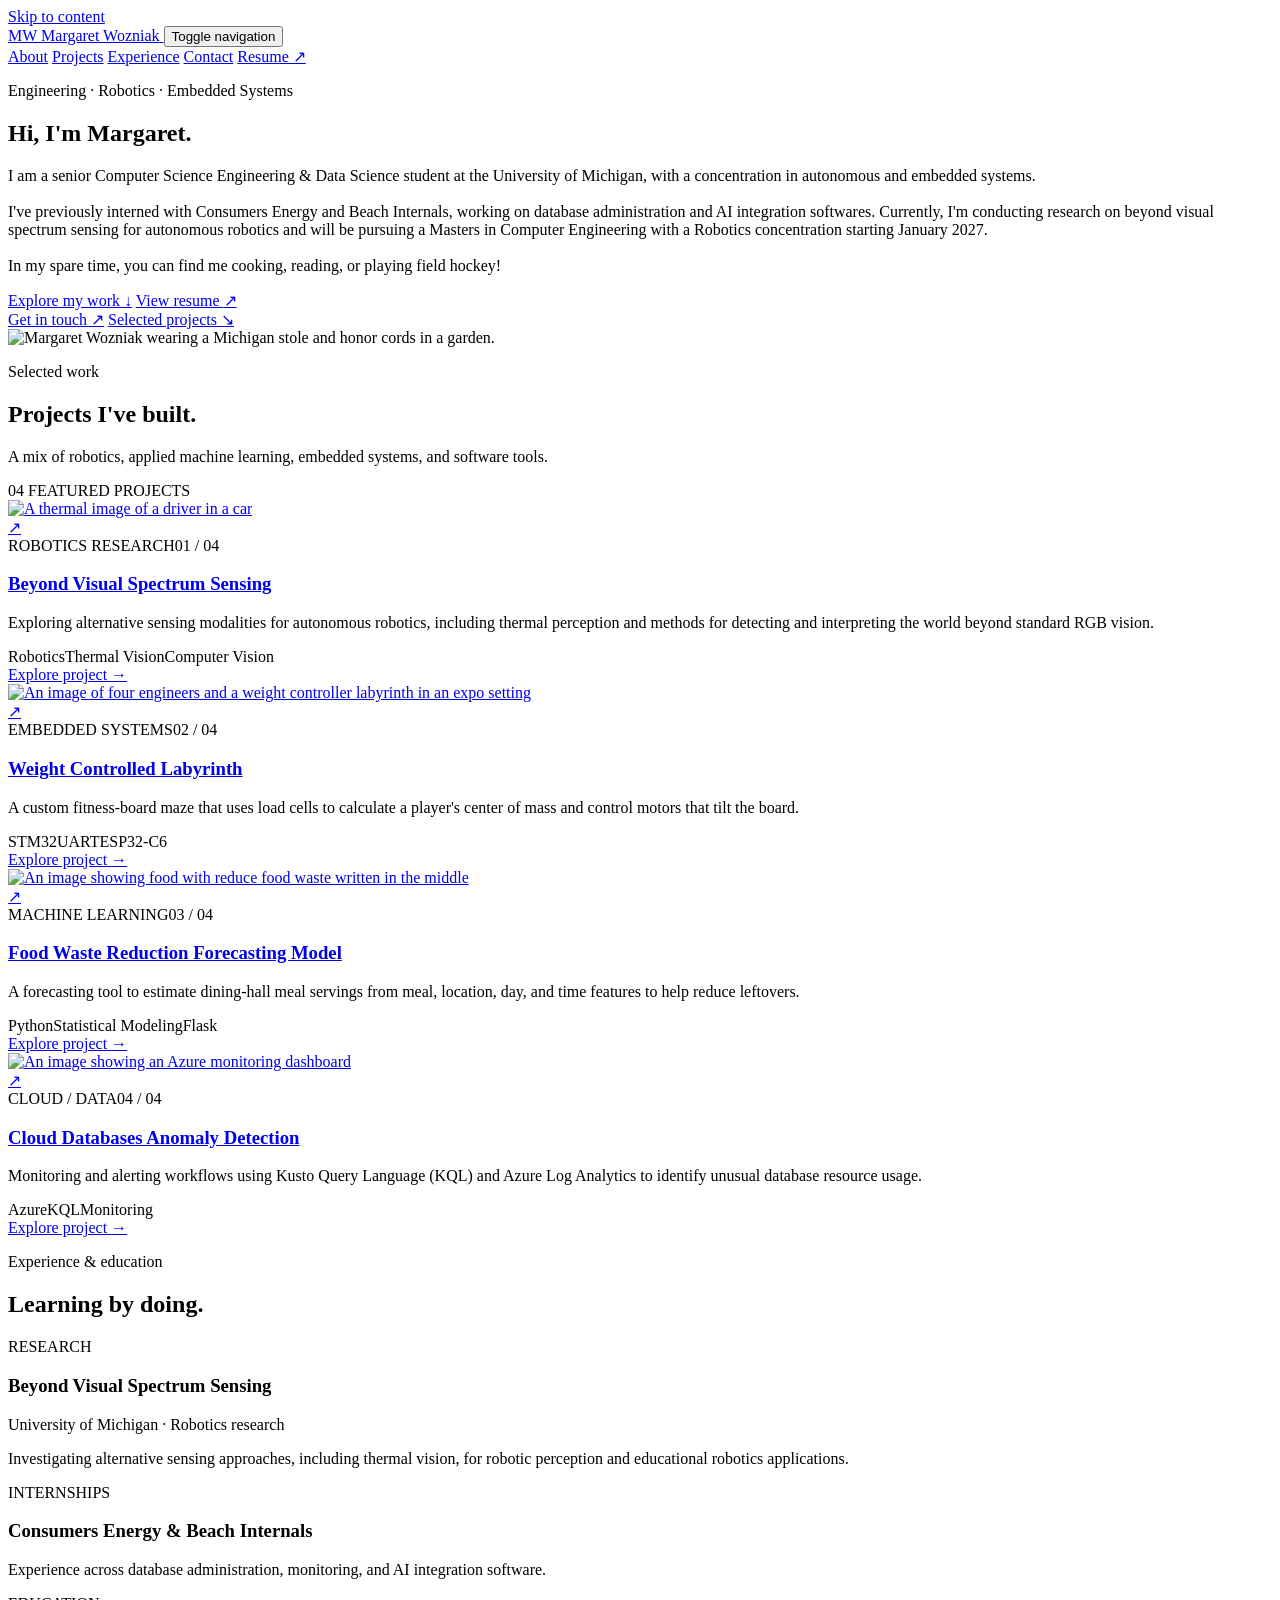
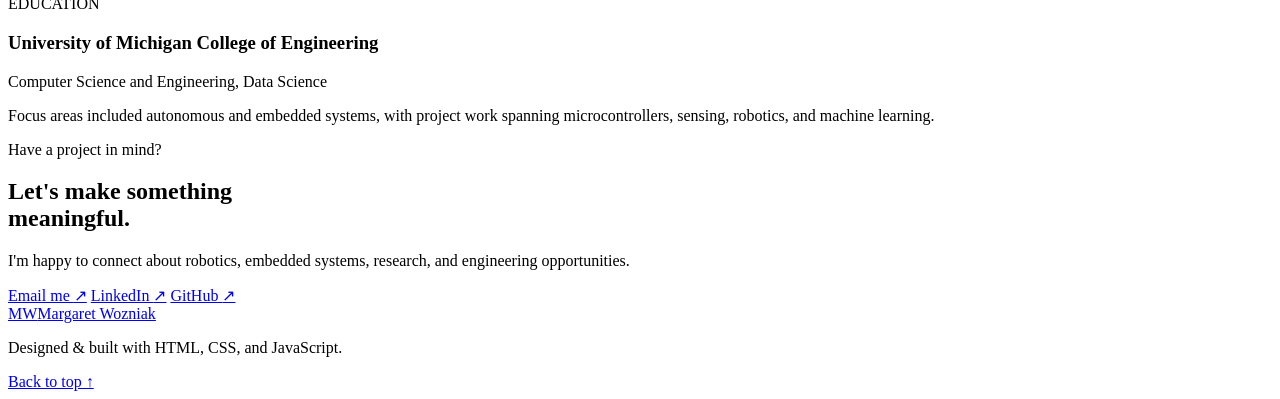
==== index.html @ fe087d68 "Add files via upload" ====
<!DOCTYPE html>
<html lang="en">
<head>
  <meta charset="UTF-8">
  <meta name="viewport" content="width=device-width, initial-scale=1">
  <meta name="description" content="Margaret Wozniak's engineering portfolio featuring robotics, embedded systems, sensing, machine learning, and software projects.">
  <meta name="theme-color" content="#f8fafc">
  <title>Margaret Wozniak | Engineering Portfolio</title>
  <link rel="preconnect" href="https://fonts.googleapis.com">
  <link rel="preconnect" href="https://fonts.gstatic.com" crossorigin>
  <link href="https://fonts.googleapis.com/css2?family=DM+Sans:wght@400;500;600;700&family=Manrope:wght@400;500;600;700;800&display=swap" rel="stylesheet">
  <link rel="stylesheet" href="css/style.css">
  <script src="js/main.js" defer></script>
</head>
<body>
  <a class="skip-link" href="#main">Skip to content</a>

  <header class="site-header">
    <div class="nav-shell">
      <a class="brand" href="#home" aria-label="Margaret Wozniak home">
        <span class="brand-mark">MW</span>
        <span class="brand-name">Margaret Wozniak</span>
      </a>

      <button class="menu-toggle" type="button" aria-expanded="false" aria-controls="primary-navigation">
        <span class="sr-only">Toggle navigation</span>
        <span></span><span></span><span></span>
      </button>

      <nav class="primary-nav" id="primary-navigation" aria-label="Primary navigation">
        <a href="#home">About</a>
        <a href="#projects">Projects</a>
        <a href="#experience">Experience</a>
        <a href="#contact">Contact</a>
        <a class="nav-resume" href="assets/documents/M.Wozniak Resume 2026.pdf" data-resume-popup>Resume <span aria-hidden="true">↗</span></a>
      </nav>
    </div>
  </header>

  <main id="main">
    <section class="hero section-shell" id="home">
      <div class="hero-copy reveal">
        <p class="eyebrow"></span> Engineering · Robotics · Embedded Systems</p>
        <h1>Hi, I'm Margaret<span class="period">.</span></h1>
        <p class="hero-lede original-intro">I am a senior Computer Science Engineering & Data Science student at the University of Michigan, with a concentration in autonomous and embedded systems. <br><br>I've previously interned with Consumers Energy and Beach Internals, working on database administration and AI integration softwares. Currently, I'm conducting research on beyond visual spectrum sensing for autonomous robotics and will be pursuing a Masters in Computer Engineering with a Robotics concentration starting January 2027. <br><br> In my spare time, you can find me cooking, reading, or playing field hockey!</p>
        <div class="hero-actions">
          <a class="button button-primary" href="#projects">Explore my work <span aria-hidden="true">↓</span></a>
          <a class="button button-secondary" href="assets/documents/M.Wozniak Resume 2026.pdf" data-resume-popup>View resume <span aria-hidden="true">↗</span></a>
        </div>
        <div class="hero-links" aria-label="Professional links">
          <a href="#contact">Get in touch <span aria-hidden="true">↗</span></a>
          <span class="link-divider" aria-hidden="true"></span>
          <a href="#projects">Selected projects <span aria-hidden="true">↘</span></a>
        </div>
      </div>

      <div class="hero-visual reveal" aria-label="Portfolio introduction illustration">
        <img src="assets/images/grad photo website.jpg" alt="Margaret Wozniak wearing a Michigan stole and honor cords in a garden.">
      </div>
    </section>
    <section class="section projects-section" id="projects">
      <div class="section-shell">
        <div class="section-heading section-heading-row reveal">
          <div>
            <p class="eyebrow">Selected work</p>
            <h2>Projects I've built<span class="period">.</span></h2>
            <p class="section-intro">A mix of robotics, applied machine learning, embedded systems, and software tools.</p>
          </div>
          <span class="project-count">04 FEATURED PROJECTS</span>
        </div>

        <div class="project-grid">
          <article class="project-card project-card-featured reveal">
            <a class="project-image image-thermal" href="projects/beyond-visual-spectrum-sensing.html" aria-label="View Beyond Visual Spectrum Sensing project">
              <div class="image-placeholder thermal-art" role="img" aria-label="Abstract thermal sensing illustration">
                <img src="assets/images/thermal.jpeg" alt="A thermal image of a driver in a car">
              </div>
              <span class="image-arrow" aria-hidden="true">↗</span>
            </a>
            <div class="project-body">
              <div class="project-meta"><span>ROBOTICS RESEARCH</span><span>01 / 04</span></div>
              <h3><a href="projects/beyond-visual-spectrum-sensing.html">Beyond Visual Spectrum Sensing</a></h3>
              <p>Exploring alternative sensing modalities for autonomous robotics, including thermal perception and methods for detecting and interpreting the world beyond standard RGB vision.</p>
              <div class="tag-list"><span>Robotics</span><span>Thermal Vision</span><span>Computer Vision</span></div>
              <a class="text-link" href="projects/beyond-visual-spectrum-sensing.html">Explore project <span aria-hidden="true">→</span></a>
            </div>
          </article>

          <article class="project-card reveal">
            <a class="project-image" href="projects/weight-controlled-labyrinth.html" aria-label="View Weight Controlled Labyrinth project">
              <div class="image-placeholder maze-art" role="img" aria-label="Abstract labyrinth and embedded control illustration">
                <img src="assets/images/IMG_4592.jpeg" alt="An image of four engineers and a weight controller labyrinth in an expo setting">
              </div>
              <span class="image-arrow" aria-hidden="true">↗</span>
            </a>
            <div class="project-body">
              <div class="project-meta"><span>EMBEDDED SYSTEMS</span><span>02 / 04</span></div>
              <h3><a href="projects/weight-controlled-labyrinth.html">Weight Controlled Labyrinth</a></h3>
              <p>A custom fitness-board maze that uses load cells to calculate a player's center of mass and control motors that tilt the board.</p>
              <div class="tag-list"><span>STM32</span><span>UART</span><span>ESP32-C6</span></div>
              <a class="text-link" href="projects/weight-controlled-labyrinth.html">Explore project <span aria-hidden="true">→</span></a>
            </div>
          </article>

          <article class="project-card reveal">
            <a class="project-image" href="projects/food-waste-forecasting.html" aria-label="View Food Waste Reduction Forecasting Model project">
              <div class="image-placeholder forecast-art" role="img" aria-label="Abstract forecasting chart illustration">
                <img src="assets/images/Food waste.webp" alt="An image showing food with reduce food waste written in the middle">
              </div>
              <span class="image-arrow" aria-hidden="true">↗</span>
            </a>
            <div class="project-body">
              <div class="project-meta"><span>MACHINE LEARNING</span><span>03 / 04</span></div>
              <h3><a href="projects/food-waste-forecasting.html">Food Waste Reduction Forecasting Model</a></h3>
              <p>A forecasting tool to estimate dining-hall meal servings from meal, location, day, and time features to help reduce leftovers.</p>
              <div class="tag-list"><span>Python</span><span>Statistical Modeling</span><span>Flask</span></div>
              <a class="text-link" href="projects/food-waste-forecasting.html">Explore project <span aria-hidden="true">→</span></a>
            </div>
          </article>

          <article class="project-card reveal">
            <a class="project-image" href="projects/cloud-database-anomaly-detection.html" aria-label="View Cloud Databases Anomaly Detection project">
              <div class="image-placeholder cloud-art" role="img" aria-label="Abstract cloud monitoring dashboard illustration">
                <img src="assets/images/compliance-over-time-details.png" alt="An image showing an Azure monitoring dashboard">
              </div>
              <span class="image-arrow" aria-hidden="true">↗</span>
            </a>
            <div class="project-body">
              <div class="project-meta"><span>CLOUD / DATA</span><span>04 / 04</span></div>
              <h3><a href="projects/cloud-database-anomaly-detection.html">Cloud Databases Anomaly Detection</a></h3>
              <p>Monitoring and alerting workflows using Kusto Query Language (KQL) and Azure Log Analytics to identify unusual database resource usage.</p>
              <div class="tag-list"><span>Azure</span><span>KQL</span><span>Monitoring</span></div>
              <a class="text-link" href="projects/cloud-database-anomaly-detection.html">Explore project <span aria-hidden="true">→</span></a>
            </div>
          </article>
        </div>
      </div>
    </section>

    <section class="section section-shell experience-section" id="experience">
      <div class="section-heading reveal">
        <p class="eyebrow">Experience & education</p>
        <h2>Learning by doing<span class="period">.</span></h2>
      </div>
      <div class="timeline">
        <article class="timeline-item reveal">
          <div class="timeline-marker"></div>
          <div class="timeline-date">RESEARCH</div>
          <div class="timeline-content">
            <h3>Beyond Visual Spectrum Sensing</h3>
            <p class="timeline-subtitle">University of Michigan · Robotics research</p>
            <p>Investigating alternative sensing approaches, including thermal vision, for robotic perception and educational robotics applications.</p>
          </div>
        </article>
        <article class="timeline-item reveal">
          <div class="timeline-marker"></div>
          <div class="timeline-date">INTERNSHIPS</div>
          <div class="timeline-content">
            <h3>Consumers Energy & Beach Internals</h3>
            <p>Experience across database administration, monitoring, and AI integration software.</p>
          </div>
        </article>
        <article class="timeline-item reveal">
          <div class="timeline-marker"></div>
          <div class="timeline-date">EDUCATION</div>
          <div class="timeline-content">
            <h3>University of Michigan College of Engineering</h3>
            <p class="timeline-subtitle">Computer Science and Engineering, Data Science</p>
            <p>Focus areas included autonomous and embedded systems, with project work spanning microcontrollers, sensing, robotics, and machine learning.</p>
          </div>
        </article>
      </div>
    </section>

    <section class="contact-section" id="contact">
      <div class="section-shell contact-inner reveal">
        <div>
          <p class="eyebrow eyebrow-light">Have a project in mind?</p>
          <h2>Let's make something<br>meaningful<span class="contact-period">.</span></h2>
          <p>I'm happy to connect about robotics, embedded systems, research, and engineering opportunities.</p>
        </div>
        <div class="contact-actions">
          <!-- Replace this address with the email address you want to publish. -->
          <a class="button button-light" href="mailto:margwoz@umich.edu">Email me <span aria-hidden="true">↗</span></a>
          <!-- Replace # with your actual profile URLs. -->
          <a class="contact-social" href="https://www.linkedin.com/in/margaret-wozniak/" aria-label="www.linkedin.com/in/margaret-wozniak">LinkedIn <span aria-hidden="true">↗</span></a>
          <a class="contact-social" href="https://github.com/margwoz" aria-label="https://github.com/margwoz">GitHub <span aria-hidden="true">↗</span></a>
        </div>
      </div>
    </section>
  </main>


  <dialog class="resume-dialog" id="resume-dialog" aria-labelledby="resume-dialog-title">
    <div class="resume-dialog-header">
      <div><p class="eyebrow">Curriculum vitae</p><h2 id="resume-dialog-title">Resume</h2></div>
      <button class="resume-close" type="button" aria-label="Close resume preview" data-resume-close>×</button>
    </div>
    <div class="resume-preview">
      <iframe title="Resume PDF preview" src="assets/documents/M.Wozniak Resume 2026.pdf#view=FitH"></iframe>
      <div class="resume-missing">
        <h3>Add your resume PDF</h3>
        <p>Place your file at <code>assets/documents/resume.pdf</code> to display it here.</p>
      </div>
    </div>
    <div class="resume-dialog-footer"><a class="button button-primary" href="assets/documents/M.Wozniak Resume 2026.pdf.pdf" download>Download PDF <span aria-hidden="true">↓</span></a><button class="button button-secondary" type="button" data-resume-close>Close</button></div>
  </dialog>

  <footer class="site-footer">
    <div class="section-shell footer-inner">
      <a class="brand footer-brand" href="#home"><span class="brand-mark">MW</span><span class="brand-name">Margaret Wozniak</span></a>
      <p>Designed & built with HTML, CSS, and JavaScript.</p>
      <a class="back-to-top" href="#home">Back to top ↑</a>
    </div>
  </footer>
</body>
</html>
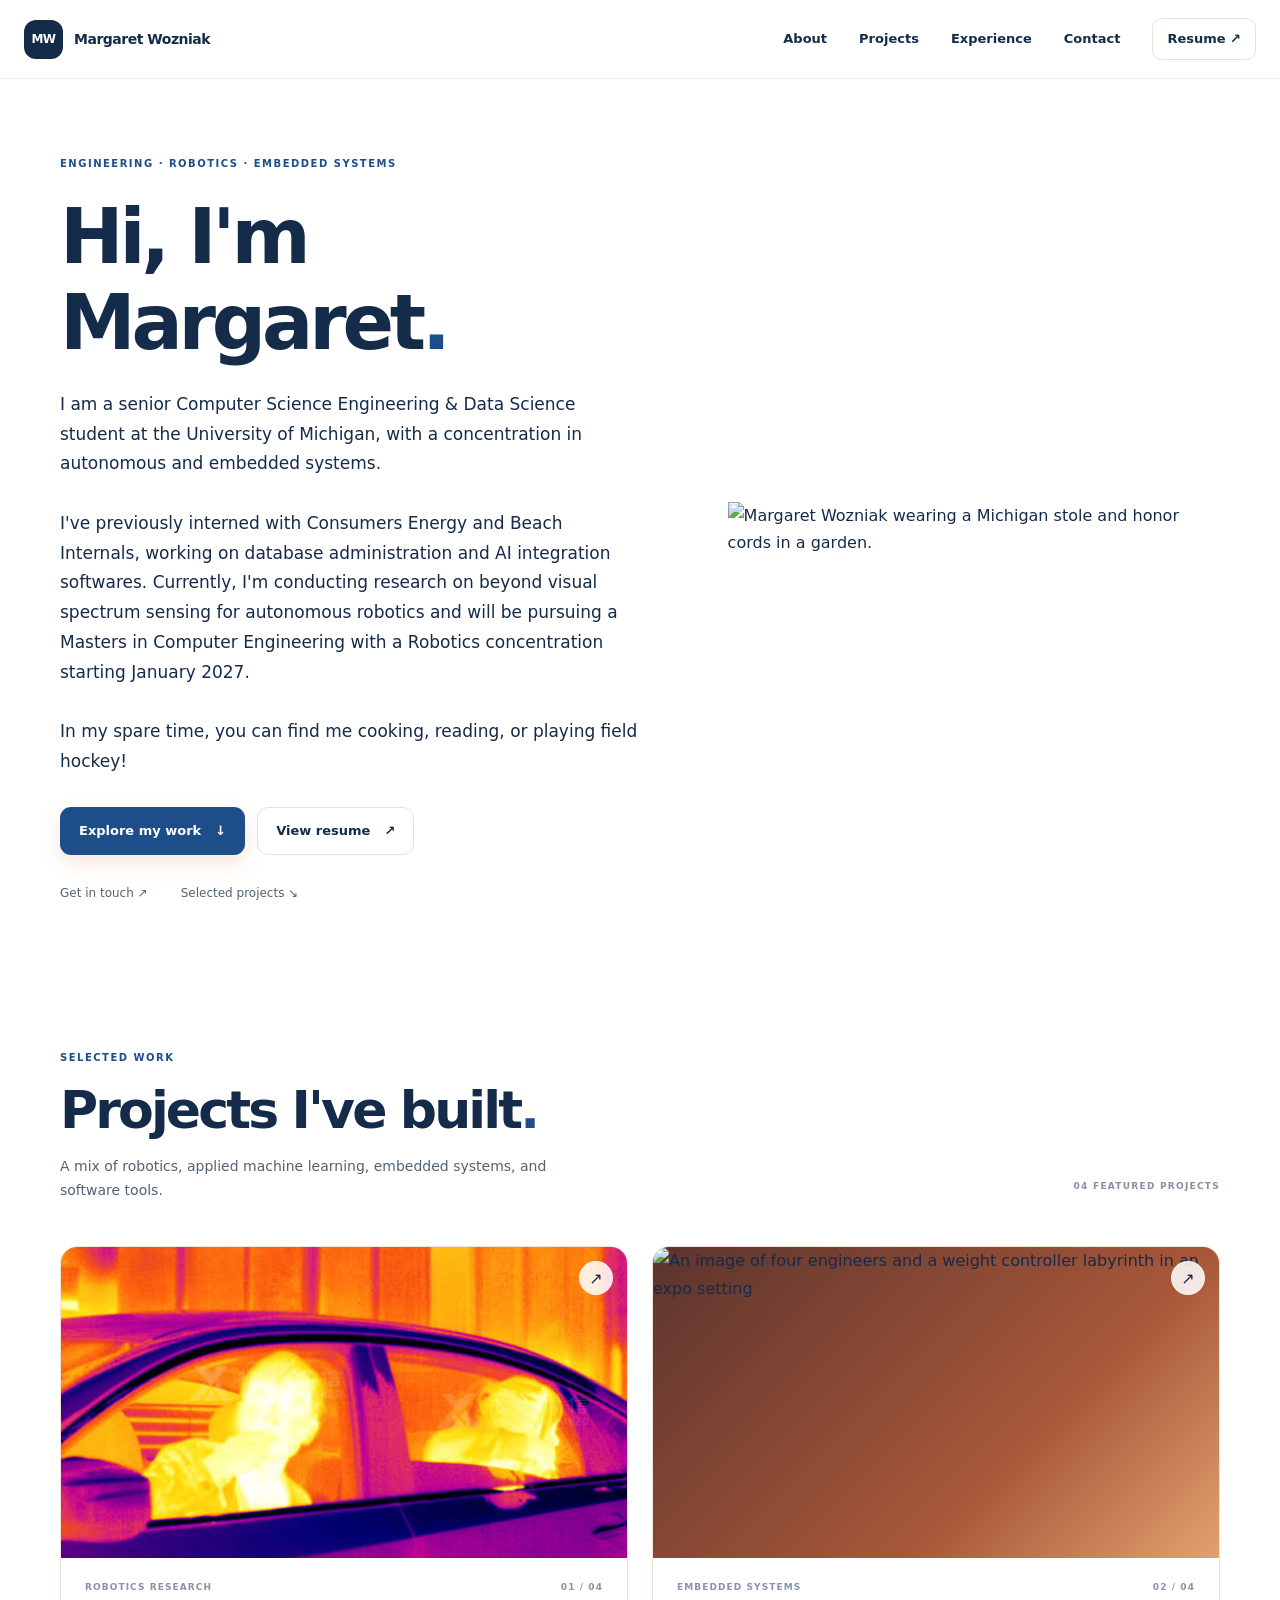
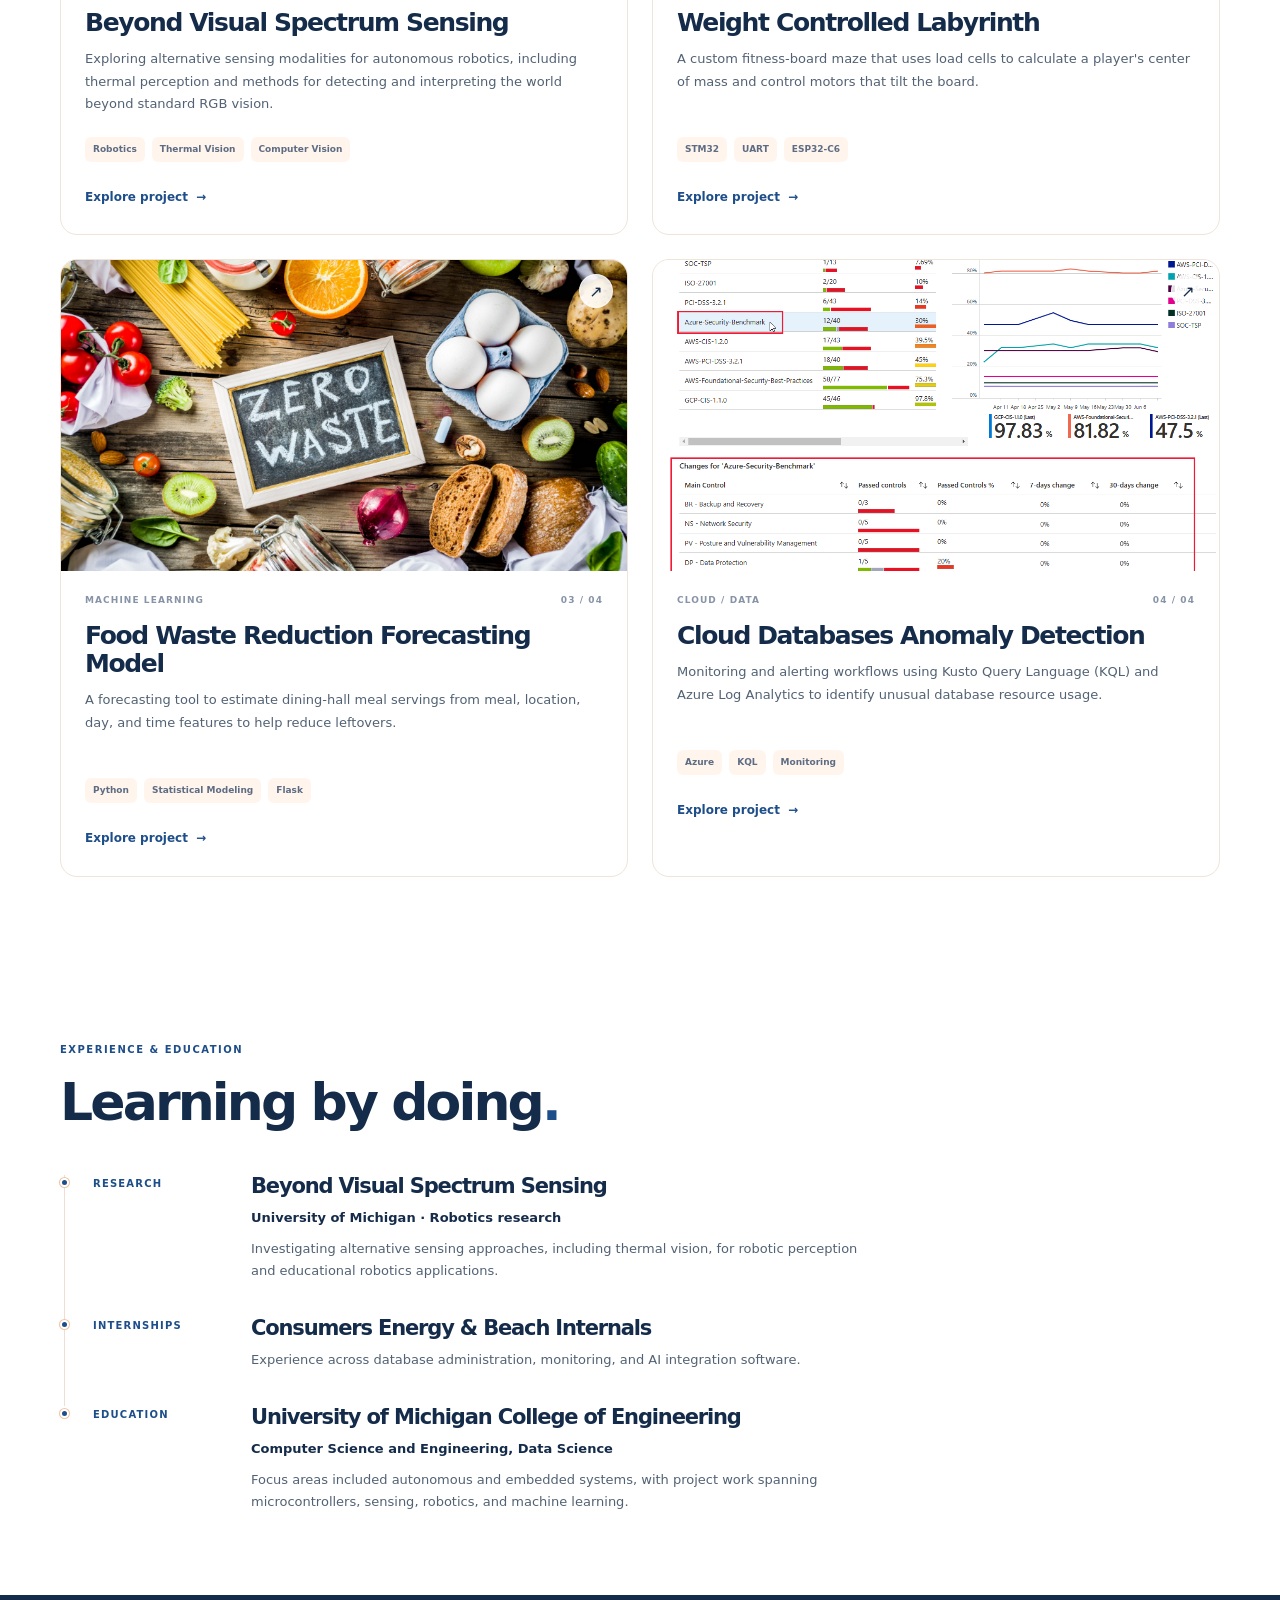
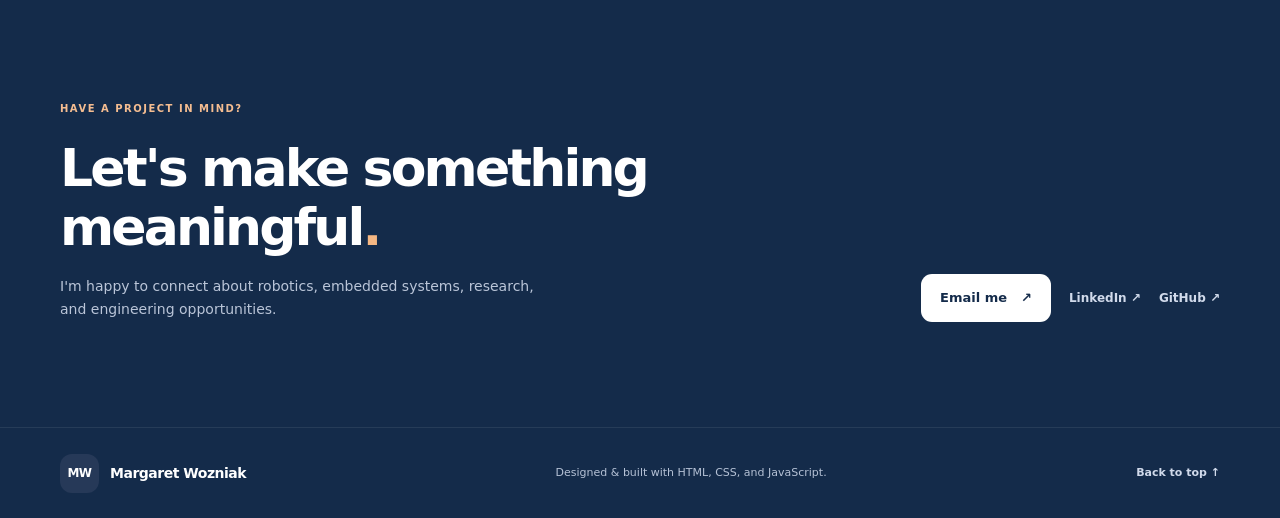
==== commit a24b2ab7: "Update index.html" ====
--- a/index.html
+++ b/index.html
@@ -180,9 +180,7 @@
           <p>I'm happy to connect about robotics, embedded systems, research, and engineering opportunities.</p>
         </div>
         <div class="contact-actions">
-          <!-- Replace this address with the email address you want to publish. -->
           <a class="button button-light" href="mailto:margwoz@umich.edu">Email me <span aria-hidden="true">↗</span></a>
-          <!-- Replace # with your actual profile URLs. -->
           <a class="contact-social" href="https://www.linkedin.com/in/margaret-wozniak/" aria-label="www.linkedin.com/in/margaret-wozniak">LinkedIn <span aria-hidden="true">↗</span></a>
           <a class="contact-social" href="https://github.com/margwoz" aria-label="https://github.com/margwoz">GitHub <span aria-hidden="true">↗</span></a>
         </div>
--- a/css/style.css
+++ b/css/style.css
@@ -0,0 +1,302 @@
+/* Margaret Wozniak portfolio — shared styles */
+:root {
+  color-scheme: light;
+  --navy: #142B4A;
+  --blue: #1D4E89;
+  --blue-dark: #163B68;
+  --orange: #B94E00;
+  --orange-dark: #963F00;
+  --background: #FFFFFF;
+  --blue-pale: #EAF2F8;
+  --orange-pale: #FFF1E6;
+  --ink: #142B4A;
+  --body-text: #263548;
+  --muted: #526274;
+  --border: #B8C8D8;
+  --radius: 20px;
+  --shadow: 0 18px 50px rgba(24, 45, 82, .08);
+  --font-body: "DM Sans", system-ui, -apple-system, BlinkMacSystemFont, "Segoe UI", sans-serif;
+  --font-heading: "Manrope", var(--font-body);
+}
+* { box-sizing: border-box; }
+html { scroll-behavior: smooth; scroll-padding-top: 92px; }
+body { margin: 0; color: var(--ink); background: var(--paper); font-family: var(--font-body); line-height: 1.7; -webkit-font-smoothing: antialiased; }
+body.menu-open { overflow: hidden; }
+a { color: inherit; text-decoration: none; }
+a:focus-visible, button:focus-visible { outline: 3px solid #f0a66d; outline-offset: 4px; }
+img { max-width: 100%; display: block; }
+button, input, textarea { font: inherit; }
+::selection { color: #fff; background: var(--blue); }
+.skip-link { position: absolute; z-index: 1000; top: -60px; left: 16px; padding: 10px 14px; background: var(--ink); color: #fff; border-radius: 8px; }
+.skip-link:focus { top: 12px; }
+.sr-only { position: absolute; width: 1px; height: 1px; padding: 0; margin: -1px; overflow: hidden; clip: rect(0,0,0,0); white-space: nowrap; border: 0; }
+.section-shell { width: min(1160px, calc(100% - 48px)); margin-inline: auto; }
+.site-header { position: sticky; z-index: 100; top: 0; border-bottom: 1px solid rgba(228,233,241,.86); background: rgba(255,255,255,.88); backdrop-filter: blur(16px); }
+.nav-shell { width: min(1240px, calc(100% - 48px)); min-height: 78px; margin: auto; display: flex; align-items: center; justify-content: space-between; gap: 32px; }
+.brand { display: inline-flex; align-items: center; gap: 11px; flex-shrink: 0; }
+.brand-mark { display: grid; place-items: center; width: 39px; height: 39px; border-radius: 12px; background: var(--ink); color: #fff; font: 800 12px var(--font-heading); letter-spacing: -.04em; }
+.brand-name { font: 800 14px var(--font-heading); letter-spacing: -.035em; }
+.primary-nav { display: flex; align-items: center; gap: clamp(18px, 2.5vw, 34px); }
+.primary-nav > a { color: var(--ink-soft); font-size: 13px; font-weight: 600; transition: color .2s ease; }
+.primary-nav > a:hover, .primary-nav > a[aria-current="location"] { color: var(--blue); }
+.primary-nav .nav-resume { padding: 9px 14px; border: 1px solid #f0dfd1; border-radius: 10px; color: var(--ink); }
+.primary-nav .nav-resume:hover { border-color: var(--blue); background: var(--blue-pale); }
+.menu-toggle { display: none; border: 0; padding: 8px; background: transparent; color: var(--ink); cursor: pointer; }
+.menu-toggle span:not(.sr-only) { display: block; width: 23px; height: 2px; margin: 5px 0; border-radius: 2px; background: currentColor; transition: transform .2s ease, opacity .2s ease; }
+.hero { display: grid; grid-template-columns: 1.08fr .92fr; align-items: center; gap: clamp(40px, 7vw, 94px); padding-block: clamp(42px, 6vw, 76px) 64px; min-height: 540px; }
+.eyebrow { display: flex; align-items: center; gap: 9px; margin: 0 0 22px; color: var(--blue); font-size: 10px; font-weight: 800; letter-spacing: .15em; text-transform: uppercase; }
+.status-dot, .chip-pulse { width: 7px; height: 7px; border-radius: 50%; background: #3bbd8a; box-shadow: 0 0 0 4px #fff0e4; }
+h1, h2, h3, p { margin-top: 0; }
+h1, h2, h3 { font-family: var(--font-heading); letter-spacing: -.055em; line-height: 1.13; }
+h1 { max-width: 660px; margin-bottom: 24px; font-size: clamp(46px, 6vw, 76px); font-weight: 800; }
+.period { color: var(--blue); }
+.hero-lede { max-width: 600px; margin-bottom: 15px; color: var(--ink-soft); font-size: clamp(17px, 1.8vw, 20px); line-height: 1.65; }
+.hero-context { max-width: 560px; color: var(--muted); font-size: 14px; }
+.hero-actions { display: flex; flex-wrap: wrap; gap: 12px; margin-top: 30px; }
+.button { display: inline-flex; min-height: 48px; align-items: center; justify-content: center; gap: 14px; padding: 12px 18px; border: 1px solid transparent; border-radius: 11px; font-size: 13px; font-weight: 700; transition: transform .2s ease, background .2s ease, box-shadow .2s ease; }
+.button:hover { transform: translateY(-2px); }
+.button-primary { background: var(--blue); color: #fff; box-shadow: 0 8px 20px rgba(217,119,54,.18); }
+.button-primary:hover { background: var(--blue-dark); box-shadow: 0 12px 24px rgba(217,119,54,.24); }
+.button-secondary { border-color: #f0dfd1; background: #fff; color: var(--ink); }
+.button-secondary:hover { border-color: #f0c7a7; background: var(--paper-soft); }
+.hero-links { display: flex; align-items: center; gap: 16px; margin-top: 28px; color: var(--muted); font-size: 12px; }
+.hero-links a:hover { color: var(--blue); }
+.link-divider { width: 1px; height: 14px; background: var(--line); }
+.hero-visual { position: relative; display: grid; place-items: center; min-height: 390px; isolation: isolate; }
+.visual-grid { position: absolute; z-index: -2; inset: 0; background-image: linear-gradient(rgba(217,119,54,.08) 1px, transparent 1px), linear-gradient(90deg, rgba(217,119,54,.08) 1px, transparent 1px); background-size: 28px 28px; mask-image: radial-gradient(ellipse, #000 12%, transparent 73%); }
+.visual-orbit { position: absolute; z-index: -1; border: 1px solid rgba(217,119,54,.18); border-radius: 50%; transform: rotate(-23deg); }
+.orbit-one { width: 360px; height: 235px; }
+.orbit-two { width: 430px; height: 290px; transform: rotate(37deg); border-color: rgba(217,119,54,.12); }
+.visual-card { position: relative; width: min(340px, 82%); padding: 22px; border: 1px solid rgba(255,255,255,.9); border-radius: 22px; background: linear-gradient(145deg, rgba(255,255,255,.97), rgba(242,246,255,.94)); box-shadow: 0 24px 80px rgba(139,77,35,.15); transform: rotate(-3deg); }
+.visual-card-top { display: flex; align-items: center; gap: 5px; padding-bottom: 19px; border-bottom: 1px solid #f0e3d8; }
+.mini-dot { width: 6px; height: 6px; border-radius: 50%; background: #c6d0e1; }
+.visual-label { margin-left: auto; color: #7c8ba3; font-size: 8px; font-weight: 800; letter-spacing: .12em; }
+.visual-monogram { margin-top: 24px; color: var(--ink); font: 800 clamp(64px, 8vw, 88px)/1 var(--font-heading); letter-spacing: -.09em; }
+.visual-monogram span { color: var(--blue); }
+.visual-card p { margin: 13px 0 25px; color: #596b86; font: 600 17px/1.5 var(--font-heading); }
+.visual-tags { display: flex; flex-wrap: wrap; gap: 7px; }
+.visual-tags span { padding: 5px 9px; border: 1px solid #f0dfd1; border-radius: 7px; background: #fff; color: #50617c; font-size: 10px; font-weight: 700; }
+.floating-chip { position: absolute; display: flex; align-items: center; gap: 9px; padding: 11px 14px; border: 1px solid #f0dfd1; border-radius: 12px; background: rgba(255,255,255,.96); box-shadow: 0 12px 35px rgba(139,77,35,.10); color: var(--ink-soft); font-size: 11px; font-weight: 700; animation: float 5s ease-in-out infinite; }
+.chip-top { top: 53px; right: -2px; }
+.chip-bottom { bottom: 48px; left: 0; animation-delay: -2.5s; }
+.chip-icon { display: grid; place-items: center; width: 24px; height: 24px; border-radius: 7px; background: var(--blue-pale); color: var(--blue); font-size: 15px; }
+.chip-pulse { width: 7px; height: 7px; }
+.visual-spark { position: absolute; color: var(--blue); font-size: 26px; }
+.spark-one { top: 30px; left: 50px; }
+.spark-two { right: 35px; bottom: 55px; font-size: 32px; }
+.quick-facts { display: grid; grid-template-columns: repeat(4, 1fr); border-top: 1px solid var(--line); border-bottom: 1px solid var(--line); padding-block: 22px; }
+.fact { display: flex; align-items: center; gap: 12px; padding-inline: 18px; color: var(--ink-soft); font-size: 12px; font-weight: 700; }
+.fact:first-child { padding-left: 0; }
+.fact + .fact { border-left: 1px solid var(--line); }
+.fact-number { color: var(--blue); font-size: 10px; font-weight: 800; letter-spacing: .08em; }
+.section { padding-block: clamp(52px, 6.5vw, 82px); }
+.section-heading { margin-bottom: 44px; }
+.section-heading .eyebrow { margin-bottom: 15px; }
+.section-heading h2, .contact-inner h2 { margin-bottom: 0; font-size: clamp(34px, 4.6vw, 52px); }
+.muted-heading { color: #8490a2; }
+.about-layout { display: grid; grid-template-columns: 1.25fr .75fr; gap: clamp(40px, 8vw, 110px); }
+.about-main { max-width: 680px; color: var(--ink-soft); font-size: 15px; }
+.about-main p { margin-bottom: 18px; }
+.about-main .large-copy { margin-bottom: 18px; color: var(--ink); font: 700 22px/1.5 var(--font-heading); letter-spacing: -.035em; }
+.about-aside { align-self: start; padding: 28px; border: 1px solid var(--line); border-radius: var(--radius); background: var(--paper-soft); }
+.aside-icon { display: grid; place-items: center; width: 42px; height: 42px; margin-bottom: 18px; border-radius: 12px; background: var(--blue-pale); color: var(--blue); font-size: 22px; }
+.about-aside h3 { margin-bottom: 10px; font-size: 20px; }
+.about-aside p { color: var(--muted); font-size: 13px; }
+.skill-list, .tag-list { display: flex; flex-wrap: wrap; gap: 7px; }
+.skill-list span { padding: 6px 9px; border: 1px solid #f1dfd1; border-radius: 7px; background: #fff; color: #53647c; font-size: 10px; font-weight: 700; }
+.projects-section { background: var(--paper-soft); }
+.section-heading-row { display: flex; align-items: end; justify-content: space-between; gap: 24px; }
+.section-intro { max-width: 530px; margin: 15px 0 0; color: var(--muted); font-size: 14px; }
+.project-count { padding-bottom: 8px; color: #8490a2; font-size: 9px; font-weight: 800; letter-spacing: .14em; white-space: nowrap; }
+.project-grid { display: grid; grid-template-columns: repeat(2, minmax(0, 1fr)); gap: 24px; }
+.project-card { overflow: hidden; border: 1px solid #f0e3d8; border-radius: 17px; background: #fff; transition: transform .25s ease, box-shadow .25s ease, border-color .25s ease; }
+.project-card:hover { transform: translateY(-5px); border-color: #f0d9c7; box-shadow: var(--shadow); }
+.project-image { position: relative; display: block; overflow: hidden; aspect-ratio: 1.82 / 1; background: #fff0e4; }
+.image-placeholder { position: absolute; inset: 0; overflow: hidden; }
+.image-placeholder img {display: block; width: 100%; height: 100%; object-fit: cover; object-position: center; }
+.image-caption { position: absolute; right: 18px; bottom: 15px; z-index: 3; color: rgba(255,255,255,.84); font-size: 8px; font-weight: 800; letter-spacing: .16em; }
+.image-arrow { position: absolute; z-index: 4; top: 14px; right: 14px; display: grid; place-items: center; width: 34px; height: 34px; border: 1px solid rgba(255,255,255,.5); border-radius: 50%; background: rgba(255,255,255,.86); color: var(--ink); font-size: 16px; transition: transform .2s ease; }
+.project-card:hover .image-arrow { transform: translate(2px, -2px); }
+.thermal-art { background: radial-gradient(circle at 53% 48%, #fff0b8 0 6%, #ffb47d 7% 14%, #e98962 25%, #c65f43 48%, #713c35 80%); }
+.thermal-sun { position: absolute; top: 22%; left: 43%; width: 92px; height: 92px; border-radius: 50%; background: radial-gradient(circle, #fff5c2, #ffb07e 50%, rgba(255,144,149,.2) 72%); filter: blur(1px); }
+.thermal-ring { position: absolute; top: 50%; left: 50%; border: 1px solid rgba(255,255,255,.28); border-radius: 50%; transform: translate(-50%,-50%); }
+.ring-a { width: 210px; height: 130px; }
+.ring-b { width: 330px; height: 220px; }
+.maze-art { background: linear-gradient(135deg, #5b342e, #a95839 65%, #e2a16f); }
+.maze-lines { position: absolute; inset: 12% 15%; opacity: .9; background: repeating-linear-gradient(90deg, transparent 0 28px, rgba(255,229,195,.75) 29px 32px, transparent 33px 55px), repeating-linear-gradient(0deg, transparent 0 28px, rgba(255,229,195,.75) 29px 32px, transparent 33px 55px); mask-image: radial-gradient(ellipse, #000 20%, transparent 78%); transform: rotate(-13deg) scale(1.15); }
+.maze-ball { position: absolute; top: 43%; left: 55%; width: 25px; height: 25px; border: 5px solid rgba(255,255,255,.85); border-radius: 50%; background: #ffe0a3; box-shadow: 0 0 22px #ffe0a3; }
+.forecast-art { background: linear-gradient(145deg, #58362f, #a95d3c 60%, #d98b58); }
+.chart-axis { position: absolute; inset: 22% 12% 20%; border-left: 1px solid rgba(255,245,230,.55); border-bottom: 1px solid rgba(255,245,230,.55); }
+.chart-bars { position: absolute; inset: 30% 18% 20%; display: flex; align-items: end; gap: 10px; }
+.chart-bars i { flex: 1; border-radius: 4px 4px 0 0; background: linear-gradient(#ffd39d, #dc814d); }
+.chart-bars i:nth-child(1) { height: 28%; }.chart-bars i:nth-child(2) { height: 44%; }.chart-bars i:nth-child(3) { height: 37%; }.chart-bars i:nth-child(4) { height: 65%; }.chart-bars i:nth-child(5) { height: 54%; }.chart-bars i:nth-child(6) { height: 82%; }.chart-bars i:nth-child(7) { height: 72%; }
+.chart-line { position: absolute; top: 30%; left: 21%; width: 65%; height: 42%; border-top: 3px solid #fff0c9; transform: skewY(-16deg); filter: drop-shadow(0 0 5px rgba(255,225,170,.4)); }
+.cloud-art { background: linear-gradient(135deg, #fff0dd, #f2b985 55%, #d97736); }
+.cloud-shape { position: absolute; top: 22%; left: 20%; width: 170px; height: 75px; border-radius: 50px; background: rgba(255,255,255,.45); filter: blur(1px); }
+.cloud-shape:before, .cloud-shape:after { content: ""; position: absolute; bottom: 15px; border-radius: 50%; background: inherit; }
+.cloud-shape:before { left: 28px; width: 70px; height: 70px; }.cloud-shape:after { left: 78px; width: 92px; height: 92px; }
+.cloud-panel { position: absolute; top: 30%; left: 42%; display: flex; align-items: end; gap: 6px; width: 135px; height: 85px; padding: 12px; border: 1px solid rgba(255,255,255,.8); border-radius: 10px; background: rgba(255,255,255,.88); box-shadow: 0 12px 30px rgba(34,58,119,.15); }
+.cloud-panel span { flex: 1; border-radius: 3px 3px 0 0; background: #d97736; }.cloud-panel span:nth-child(1) { height: 35%; }.cloud-panel span:nth-child(2) { height: 62%; }.cloud-panel span:nth-child(3) { height: 48%; }.cloud-panel b { position: absolute; top: 20px; right: 12px; width: 35px; height: 3px; border-radius: 3px; background: #a94e2b; }
+.project-body { padding: 22px 24px 25px; }
+.project-meta { display: flex; justify-content: space-between; gap: 12px; margin-bottom: 13px; color: #8793a6; font-size: 9px; font-weight: 800; letter-spacing: .12em; }
+.project-body h3 { margin-bottom: 11px; font-size: clamp(20px, 2vw, 25px); }
+.project-body h3 a:hover { color: var(--blue); }
+.project-body > p { min-height: 72px; margin-bottom: 17px; color: var(--muted); font-size: 13px; line-height: 1.75; }
+
+.project-figure-grid { 
+  display: grid; 
+  justify-items: center;
+  grid-template-columns: repeat(2, minmax(0, 1fr)); 
+  gap: 24px; 
+  align-items: center; /* Changed from start to center */
+} 
+
+.project-figure-grid .project-figure { 
+  margin: 0; 
+  min-width: 0; 
+} 
+
+.project-figure-grid .project-figure img { 
+  display: block; 
+  max-width: 100%; 
+  height: auto; 
+  border: 1px solid #D6DCE2; 
+  border-radius: 6px; 
+} 
+
+.project-figure-grid .project-figure figcaption { 
+  margin-top: 10px; 
+}
+
+
+/* Stack images on narrow screens */
+@media (max-width: 650px) {
+  .project-figure-grid {
+    grid-template-columns: 1fr;
+  }
+}
+
+.tag-list { margin-bottom: 20px; }
+.tag-list span { padding: 5px 8px; border-radius: 6px; background: #fff5ed; color: #5d6c83; font-size: 9px; font-weight: 700; }
+.text-link { display: inline-flex; align-items: center; gap: 8px; color: var(--blue); font-size: 12px; font-weight: 800; }
+.text-link span { transition: transform .2s ease; }
+.text-link:hover span { transform: translateX(4px); }
+.content-note { margin: 20px 0 0; color: #7c8798; font-size: 11px; }
+.timeline { max-width: 850px; margin-left: 4px; }
+.timeline-item { position: relative; display: grid; grid-template-columns: 130px 1fr; gap: 28px; padding: 0 0 35px 28px; border-left: 1px solid #f0dfd1; }
+.timeline-item:last-child { padding-bottom: 0; border-left-color: transparent; }
+.timeline-marker { position: absolute; top: 3px; left: -5px; width: 9px; height: 9px; border: 2px solid #fff; border-radius: 50%; background: var(--blue); box-shadow: 0 0 0 1px #efc4a4; }
+.timeline-date { color: var(--blue); font-size: 10px; font-weight: 800; letter-spacing: .12em; }
+.timeline-content h3 { margin-bottom: 8px; font-size: 21px; }
+.timeline-content p { max-width: 620px; margin-bottom: 0; color: var(--muted); font-size: 13px; }
+.timeline-content .timeline-subtitle { margin-bottom: 9px; color: var(--ink-soft); font-weight: 700; }
+.contact-section { padding-block: clamp(70px, 9vw, 105px); background: var(--navy); color: #fff; }
+.contact-inner { display: flex; align-items: end; justify-content: space-between; gap: 50px; }
+.eyebrow-light { color: #f5bd91; }
+.contact-inner h2 { color: #fff; }
+.contact-period { color: #f5b783; }
+.contact-inner > div:first-child > p:last-child { max-width: 490px; margin: 18px 0 0; color: #bac5d8; font-size: 14px; }
+.contact-actions { display: flex; flex-wrap: wrap; align-items: center; gap: 18px; min-width: 250px; }
+.button-light { background: #fff; color: var(--navy); }
+.button-light:hover { background: #fff0e4; }
+.contact-social { color: #d1daeb; font-size: 12px; font-weight: 700; }
+.contact-social:hover { color: #fff; }
+.site-footer { border-top: 1px solid rgba(255,255,255,.08); background: var(--navy); color: #b6c2d6; }
+.footer-inner { display: flex; align-items: center; justify-content: space-between; gap: 24px; min-height: 90px; }
+.footer-brand .brand-mark { background: #263958; }
+.footer-brand .brand-name { color: #fff; }
+.footer-inner p { margin: 0; font-size: 11px; }
+.back-to-top { color: #d1daeb; font-size: 11px; font-weight: 700; }
+.back-to-top:hover { color: #fff; }
+.reveal { opacity: 1; transform: none; }
+.js-enabled .reveal { opacity: 0; transform: translateY(16px); transition: opacity .65s ease, transform .65s cubic-bezier(.2,.7,.2,1); }
+.js-enabled .reveal.is-visible { opacity: 1; transform: translateY(0); }
+@keyframes float { 0%, 100% { transform: translateY(0); } 50% { transform: translateY(-8px); } }
+
+@media (min-width: 1400px) { .hero { padding-block: 78px 76px; } }
+@media (max-width: 900px) {
+  .hero { grid-template-columns: 1fr .85fr; gap: 25px; }
+  .hero-visual { min-height: 340px; }
+  .floating-chip { font-size: 10px; }
+  .quick-facts { grid-template-columns: repeat(2, 1fr); row-gap: 18px; }
+  .fact:nth-child(3) { border-left: 0; padding-left: 0; }
+  .fact:nth-child(2) { border-left: 1px solid var(--line); }
+  .about-layout { gap: 38px; }
+  .contact-inner { align-items: start; flex-direction: column; }
+  .contact-actions { min-width: 0; }
+}
+@media (max-width: 680px) {
+  .section-shell, .nav-shell { width: min(100% - 36px, 560px); }
+  .nav-shell { min-height: 70px; }
+  .brand-name { font-size: 13px; }
+  .menu-toggle { display: block; position: relative; z-index: 110; }
+  .menu-toggle[aria-expanded="true"] span:nth-of-type(2) { transform: translateY(7px) rotate(45deg); }
+  .menu-toggle[aria-expanded="true"] span:nth-of-type(3) { opacity: 0; }
+  .menu-toggle[aria-expanded="true"] span:nth-of-type(4) { transform: translateY(-7px) rotate(-45deg); }
+  .primary-nav { position: fixed; inset: 69px 0 auto; display: flex; flex-direction: column; align-items: stretch; gap: 0; padding: 12px 18px 22px; border-bottom: 1px solid var(--line); background: rgba(255,255,255,.98); box-shadow: 0 18px 28px rgba(20,35,59,.08); opacity: 0; visibility: hidden; transform: translateY(-8px); transition: opacity .2s ease, transform .2s ease, visibility .2s ease; }
+  .primary-nav.is-open { opacity: 1; visibility: visible; transform: translateY(0); }
+  .primary-nav > a { padding: 13px 8px; border-bottom: 1px solid #f4e9e0; font-size: 14px; }
+  .primary-nav .nav-resume { margin-top: 12px; text-align: center; }
+  .hero { grid-template-columns: 1fr; gap: 30px; padding-block: 44px 42px; min-height: auto; }
+  .hero-copy { position: relative; z-index: 2; }
+  h1 { font-size: clamp(44px, 12vw, 64px); }
+  .hero-visual { min-height: 315px; margin-inline: 4px; }
+  .visual-card { width: min(310px, 76%); }
+  .orbit-one { width: 300px; height: 200px; }.orbit-two { width: 350px; height: 245px; }
+  .chip-top { top: 22px; right: 0; }.chip-bottom { bottom: 20px; left: 0; }
+  .quick-facts { padding-block: 20px; }
+  .fact { padding-inline: 10px; font-size: 11px; }
+  .section { padding-block: 48px; }
+  .section-heading { margin-bottom: 30px; }
+  .about-layout { grid-template-columns: 1fr; gap: 24px; }
+  .about-aside { padding: 23px; }
+  .section-heading-row { align-items: start; flex-direction: column; gap: 12px; }
+  .project-grid { grid-template-columns: 1fr; gap: 18px; }
+  .project-body > p { min-height: 0; }
+  .project-body { padding: 20px; }
+  .timeline-item { grid-template-columns: 1fr; gap: 8px; padding-left: 22px; }
+  .contact-inner { gap: 30px; }
+  .contact-actions { gap: 16px; }
+  .footer-inner { align-items: start; flex-direction: column; justify-content: center; padding-block: 24px; gap: 12px; }
+}
+@media (prefers-reduced-motion: reduce) {
+  *, *::before, *::after { scroll-behavior: auto !important; animation-duration: .01ms !important; animation-iteration-count: 1 !important; transition-duration: .01ms !important; }
+  .js-enabled .reveal { opacity: 1; transform: none; }
+}
+
+
+/* Resume preview modal: opens in the current tab, without a new tab/window. */
+.original-intro { max-width: 640px; font-size: 17px; line-height: 1.75; }
+.resume-dialog { width: min(900px, calc(100% - 28px)); max-width: 900px; max-height: min(92vh, 900px); padding: 0; overflow: hidden; border: 1px solid #f0d9c7; border-radius: 18px; color: var(--ink); background: #fff; box-shadow: 0 30px 100px rgba(57,35,22,.28); }
+.resume-dialog::backdrop { background: rgba(24,25,31,.62); backdrop-filter: blur(4px); }
+.resume-dialog[open] { animation: resume-pop .22s ease-out; }
+.resume-dialog-header, .resume-dialog-footer { display: flex; align-items: center; justify-content: space-between; gap: 16px; padding: 18px 22px; }
+.resume-dialog-header { border-bottom: 1px solid var(--line); }
+.resume-dialog-header .eyebrow { margin-bottom: 4px; }
+.resume-dialog-header h2 { margin: 0; font-size: 25px; }
+.resume-close { display: grid; place-items: center; width: 38px; height: 38px; border: 1px solid var(--line); border-radius: 50%; background: #fff8f2; color: var(--ink); font-size: 26px; cursor: pointer; }
+.resume-preview { position: relative; height: min(65vh, 690px); min-height: 300px; background: #f6f2ee; }
+.resume-preview iframe { position: relative; z-index: 1; width: 100%; height: 100%; border: 0; background: #fff; }
+.resume-missing { position: absolute; inset: 0; display: grid; place-content: center; justify-items: center; gap: 8px; padding: 28px; text-align: center; color: var(--muted); }
+.resume-missing h3, .resume-missing p { margin: 0; }
+.resume-missing h3 { color: var(--ink); }
+.resume-missing code { padding: 3px 6px; border-radius: 5px; background: #fff0e4; color: #9e4f23; }
+.resume-dialog-footer { justify-content: flex-end; border-top: 1px solid var(--line); }
+@keyframes resume-pop { from { opacity: 0; transform: translateY(8px) scale(.99); } to { opacity: 1; transform: translateY(0) scale(1); } }
+@media (max-width: 520px) { .resume-dialog-header, .resume-dialog-footer { padding: 14px; } .resume-preview { height: 62vh; } .original-intro { font-size: 16px; } }
+@media (prefers-reduced-motion: reduce) { .resume-dialog[open] { animation: none; } }
+
+
+/* Project detail pages: retain the original Weebly project wording and section order. */
+.project-detail { max-width: 1000px; padding-top: clamp(30px, 4vw, 48px); }
+.project-detail h1 { max-width: 900px; font-size: clamp(40px, 5.5vw, 64px); }
+.project-copy { max-width: 850px; color: var(--ink-soft); font-size: 15px; }
+.project-copy h2 { margin: 38px 0 15px; color: var(--ink); font-size: clamp(25px, 3vw, 32px); }
+.project-copy p { margin-bottom: 18px; }
+.original-project-list { padding-left: 24px; margin: 0 0 25px; }
+.original-project-list li { padding-left: 4px; margin-bottom: 11px; }
+.project-figure { margin: 22px 0 34px; }
+.project-figure img { width: 100%; height: auto; border: 1px solid var(--line); border-radius: 12px; background: var(--paper-soft); }
+.project-figure figcaption { margin-top: 9px; color: var(--muted); font-size: 12px; }
+.project-copy a { color: var(--blue-dark); text-decoration: underline; text-underline-offset: 3px; }
+.project-copy .text-link { display: inline-flex; text-decoration: none; }
